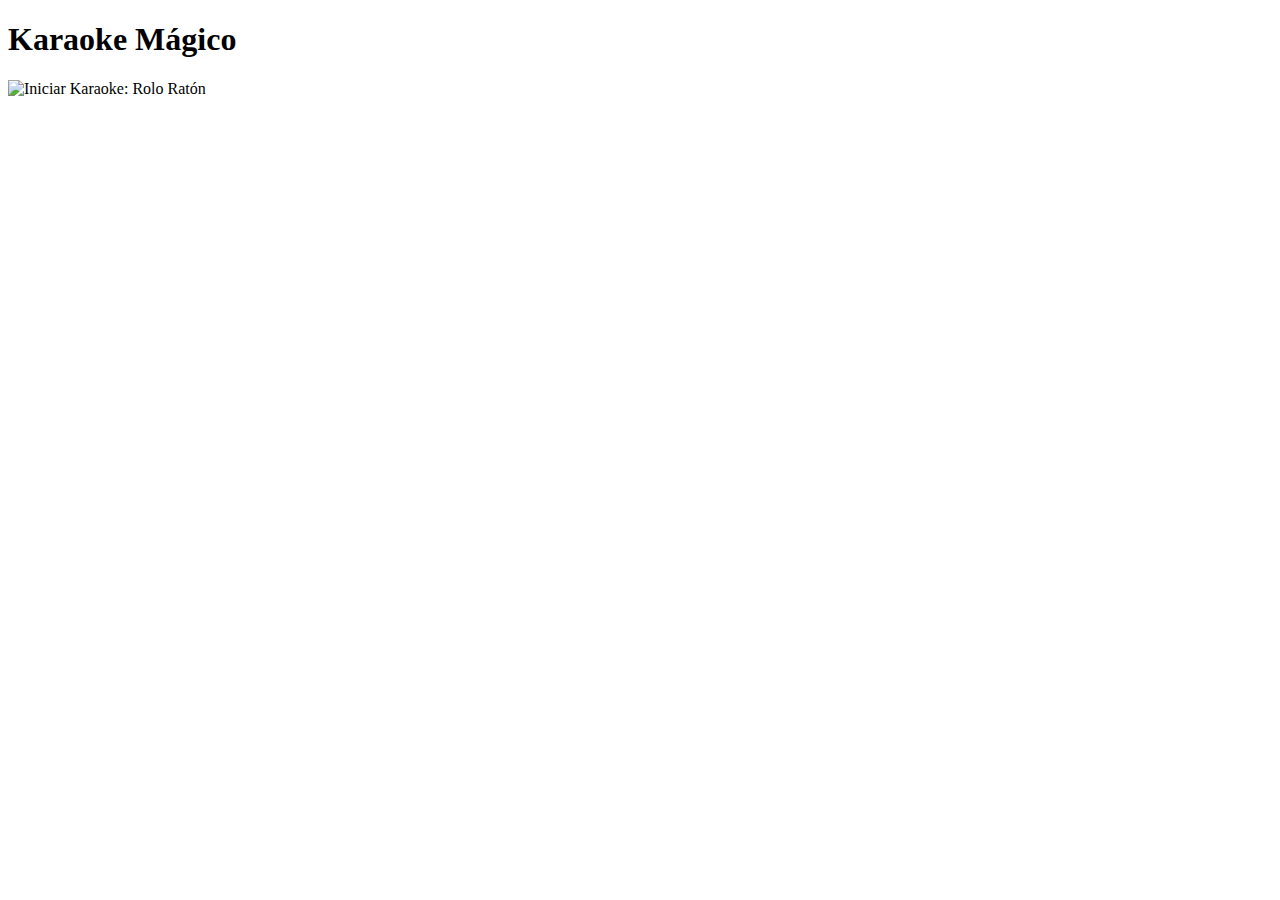
==== karaoke-magico.html @ 5e6be710 "Actualizando los archivos modificados" ====
<!DOCTYPE html>
<html lang="es">
<head>
    <meta charset="UTF-8">
    <meta name="viewport" content="width=device-width, initial-scale=1.0">
    <title>Karaoke Mágico</title>
    <link rel="stylesheet" href="css/styles.css">
    <link rel="icon" href="iconos/icono.ico" type="image/x-icon"> <!-- Ícono actualizado -->
</head>
<body>
    <main>
        <h1>Karaoke Mágico</h1>
        <div id="karaoke-container">
            <img id="start-karaoke" src="imagenes/raton.jpg" alt="Iniciar Karaoke: Rolo Ratón" class="story-image">
        </div>
        <video id="karaoke-video" style="width: 100%; max-height: 400px; display: none;" muted>
            <source src="video/Rolo Ratón.mp4" type="video/mp4">
            Tu navegador no soporta el elemento de video.
        </video>
        <div id="karaoke-content" style="text-align: center; margin-top: 1rem; display: none;">
            <div id="karaoke-phrase" style="margin-bottom: 1rem;"></div> <!-- Contenedor para las frases -->
            <p id="karaoke-feedback">Repite la frase para continuar.</p>
            <button id="retry-button" style="display: none;">Intentar de nuevo</button> <!-- Botón para reintentar -->
        </div>
    </main>
    <script src="js/karaoke-magico.js" type="module"></script> <!-- Cargar como módulo -->
</body>
</html>
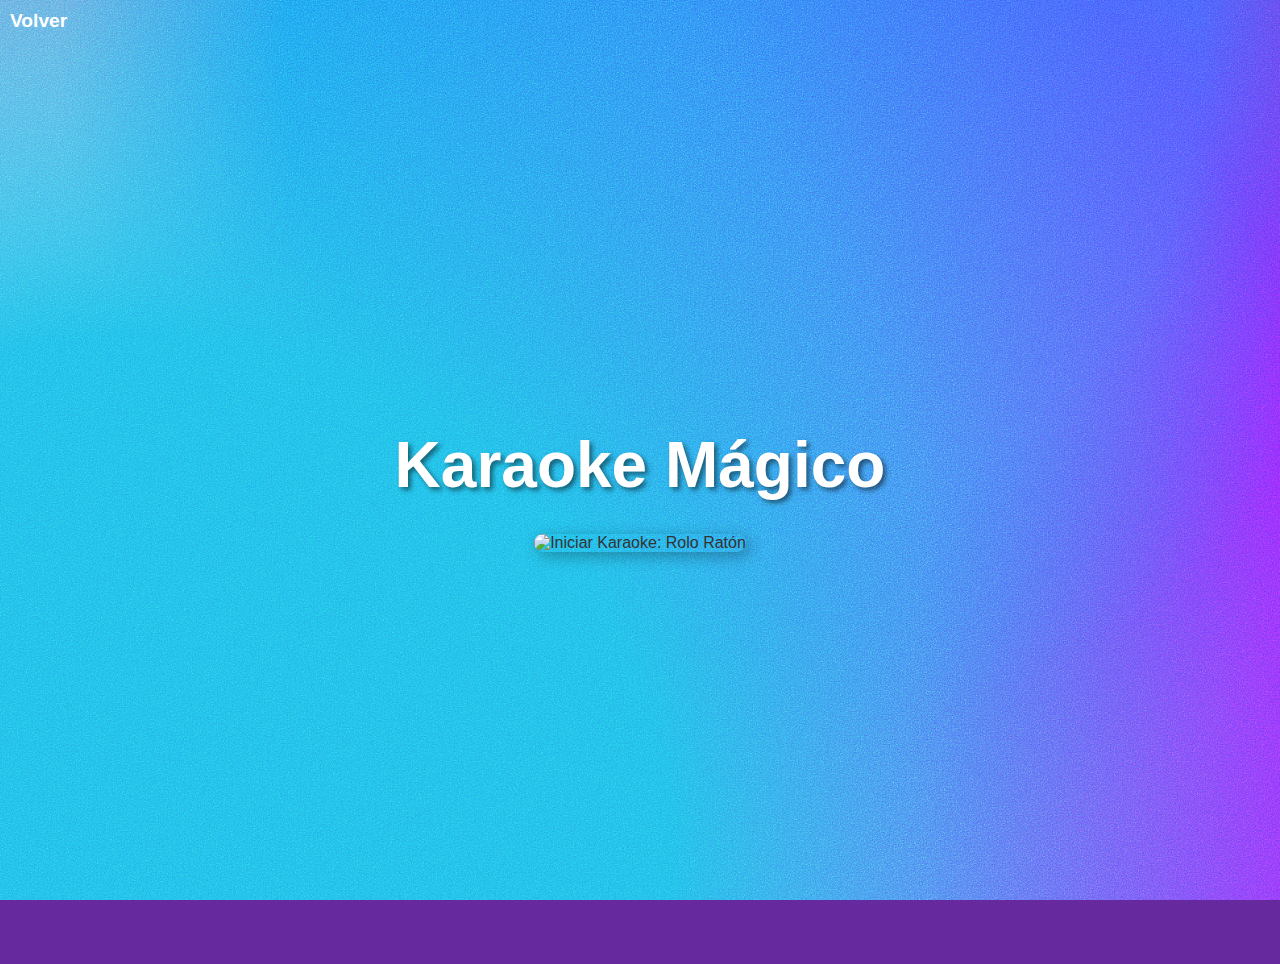
==== commit d2f9a9ff: "Haciendo una ultimas modificaciones" ====
--- a/karaoke-magico.html
+++ b/karaoke-magico.html
@@ -8,6 +8,7 @@
     <link rel="icon" href="iconos/icono.ico" type="image/x-icon"> <!-- Ícono actualizado -->
 </head>
 <body>
+    <a href="index.html" class="back-button">Volver</a> <!-- Botón "Volver" -->
     <main>
         <h1>Karaoke Mágico</h1>
         <div id="karaoke-container">
--- a/css/styles.css
+++ b/css/styles.css
@@ -0,0 +1,540 @@
+/* Estilo general */
+body {
+    font-family: 'Comic Sans MS', 'Arial', sans-serif; /* Fuente amigable para niños */
+    margin: 0;
+    padding: 0;
+    color: #333;
+}
+
+body, html {
+    height: 100%; /* Aseguramos que el fondo cubra toda la pantalla */
+    margin: 0;
+    padding: 0;
+    overflow-x: hidden; /* Evitamos el scroll horizontal */
+    --x-0: 11%;
+    --y-0: 96%;
+    --c-0: hsla(195, 79%, 51%, 1);
+    --x-1: 95%;
+    --c-1: hsla(272, 100%, 64%, 1);
+    --y-1: 92%;
+    --x-2: 58%;
+    --y-2: 7%;
+    --c-2: hsla(216, 95%, 54%, 1);
+    --x-3: 62%;
+    --c-3: hsla(239, 76%, 52%, 1);
+    --y-3: 35%;
+    --c-4: hsla(232, 81%, 92%, 1);
+    --x-4: 2%;
+    --y-4: 63%;
+    background-color: hsla(272, 59%, 39%, 1);
+    background-image: url("data:image/svg+xml,%3Csvg viewBox='0 0 1495 1495' xmlns='http://www.w3.org/2000/svg'%3E%3Cfilter id='noiseFilter'%3E%3CfeTurbulence type='fractalNoise' baseFrequency='0.65' numOctaves='3' stitchTiles='stitch'/%3E%3C/filter%3E%3Crect width='100%25' height='100%25' filter='url(%23noiseFilter)'/%3E%3C/svg%3E"), 
+                      radial-gradient(circle at var(--x-0) var(--y-0), var(--c-0) var(--s-start-0), transparent var(--s-end-0)), 
+                      radial-gradient(circle at var(--x-1) var(--y-1), var(--c-1) var(--s-start-1), transparent var(--s-end-1)), 
+                      radial-gradient(circle at var(--x-2) var(--y-2), var(--c-2) var(--s-start-2), transparent var(--s-end-2)), 
+                      radial-gradient(circle at var(--x-3) var(--y-3), var(--c-3) var(--s-start-3), transparent var(--s-end-3)), 
+                      radial-gradient(circle at var(--x-4) var(--y-4), var(--c-4) var(--s-start-4), transparent var(--s-end-4));
+    animation: hero-gradient-animation 10s linear infinite alternate;
+    background-blend-mode: overlay, normal, hard-light, normal, normal, normal;
+    background-attachment: fixed; /* Fija el fondo para evitar que se mueva al hacer scroll */
+    background-size: cover; /* Asegura que el fondo cubra toda la pantalla */
+    background-repeat: no-repeat; /* Evita que el fondo se repita */
+}
+
+/* Animación del fondo */
+@keyframes hero-gradient-animation {
+    0% {
+        --s-start-0: 37%;
+        --s-end-0: 90%;
+        --x-0: 11%;
+        --y-0: 96%;
+        --c-0: hsla(195, 79%, 51%, 1);
+        --s-start-1: 31%;
+        --s-end-1: 84%;
+        --x-1: 95%;
+        --c-1: hsla(272, 100%, 64%, 1);
+        --y-1: 92%;
+        --x-2: 58%;
+        --y-2: 7%;
+        --s-start-2: 41%;
+        --s-end-2: 61%;
+        --c-2: hsla(216, 95%, 54%, 1);
+        --x-3: 62%;
+        --c-3: hsla(239, 76%, 52%, 1);
+        --s-start-3: 22%;
+        --s-end-3: 59%;
+        --y-3: 35%;
+        --c-4: hsla(232, 81%, 92%, 1);
+        --x-4: 2%;
+        --y-4: 63%;
+        --s-start-4: 19%;
+        --s-end-4: 70%;
+    }
+
+    50% {
+        --s-start-0: 29%;
+        --s-end-0: 73%;
+        --x-0: 6%;
+        --y-0: 12%;
+        --c-0: hsla(313, 78%, 76%, 1);
+        --s-start-1: 8%;
+        --s-end-1: 52.61503700898072%;
+        --x-1: 77%;
+        --c-1: hsla(235, 87%, 56%, 1);
+        --y-1: 29%;
+        --x-2: 75%;
+        --y-2: 23%;
+        --s-start-2: 29%;
+        --s-end-2: 80%;
+        --c-2: hsla(220, 51%, 96%, 1);
+        --x-3: 76%;
+        --c-3: hsla(218, 76%, 75%, 1);
+        --s-start-3: 2%;
+        --s-end-3: 81%;
+        --y-3: 64%;
+        --c-4: hsla(315, 89%, 98%, 1);
+        --x-4: 41%;
+        --y-4: 86%;
+        --s-start-4: 24%;
+        --s-end-4: 81%;
+    }
+
+    100% {
+        --s-start-1: 8%;
+        --s-end-1: 21.71776697271709%;
+        --x-1: 36%;
+        --c-1: hsla(235, 87%, 56%, 1);
+        --y-1: 13%;
+    }
+}
+
+/* Propiedades personalizadas para la animación */
+@property --s-start-0 {
+    syntax: '<percentage>';
+    inherits: false;
+    initial-value: 37%
+}
+
+@property --s-end-0 {
+    syntax: '<percentage>';
+    inherits: false;
+    initial-value: 90%
+}
+
+@property --x-0 {
+    syntax: '<percentage>';
+    inherits: false;
+    initial-value: 11%
+}
+
+@property --y-0 {
+    syntax: '<percentage>';
+    inherits: false;
+    initial-value: 96%
+}
+
+@property --c-0 {
+    syntax: '<color>';
+    inherits: false;
+    initial-value: hsla(195, 79%, 51%, 1)
+}
+
+@property --s-start-1 {
+    syntax: '<percentage>';
+    inherits: false;
+    initial-value: 31%
+}
+
+@property --s-end-1 {
+    syntax: '<percentage>';
+    inherits: false;
+    initial-value: 84%
+}
+
+@property --x-1 {
+    syntax: '<percentage>';
+    inherits: false;
+    initial-value: 95%
+}
+
+@property --c-1 {
+    syntax: '<color>';
+    inherits: false;
+    initial-value: hsla(272, 100%, 64%, 1)
+}
+
+@property --y-1 {
+    syntax: '<percentage>';
+    inherits: false;
+    initial-value: 92%
+}
+
+@property --x-2 {
+    syntax: '<percentage>';
+    inherits: false;
+    initial-value: 58%
+}
+
+@property --y-2 {
+    syntax: '<percentage>';
+    inherits: false;
+    initial-value: 7%
+}
+
+@property --s-start-2 {
+    syntax: '<percentage>';
+    inherits: false;
+    initial-value: 41%
+}
+
+@property --s-end-2 {
+    syntax: '<percentage>';
+    inherits: false;
+    initial-value: 61%
+}
+
+@property --c-2 {
+    syntax: '<color>';
+    inherits: false;
+    initial-value: hsla(216, 95%, 54%, 1)
+}
+
+@property --x-3 {
+    syntax: '<percentage>';
+    inherits: false;
+    initial-value: 62%
+}
+
+@property --c-3 {
+    syntax: '<color>';
+    inherits: false;
+    initial-value: hsla(239, 76%, 52%, 1)
+}
+
+@property --s-start-3 {
+    syntax: '<percentage>';
+    inherits: false;
+    initial-value: 22%
+}
+
+@property --s-end-3 {
+    syntax: '<percentage>';
+    inherits: false;
+    initial-value: 59%
+}
+
+@property --y-3 {
+    syntax: '<percentage>';
+    inherits: false;
+    initial-value: 35%
+}
+
+@property --c-4 {
+    syntax: '<color>';
+    inherits: false;
+    initial-value: hsla(232, 81%, 92%, 1)
+}
+
+@property --x-4 {
+    syntax: '<percentage>';
+    inherits: false;
+    initial-value: 2%
+}
+
+@property --y-4 {
+    syntax: '<percentage>';
+    inherits: false;
+    initial-value: 63%
+}
+
+@property --s-start-4 {
+    syntax: '<percentage>';
+    inherits: false;
+    initial-value: 19%
+}
+
+@property --s-end-4 {
+    syntax: '<percentage>';
+    inherits: false;
+    initial-value: 70%
+}
+
+header {
+    background-color: #ffcc00; /* Color vibrante */
+    color: #333;
+    padding: 1rem;
+    text-align: center;
+    font-size: 2rem;
+    font-weight: bold;
+    text-shadow: 2px 2px #ffa500; /* Sombra para resaltar el texto */
+}
+
+main {
+    padding: 2rem;
+    min-height: 100vh; /* El contenido ocupa al menos toda la altura de la pantalla */
+    display: flex;
+    flex-direction: column;
+    align-items: center;
+    justify-content: center;
+    text-align: center;
+}
+
+section {
+    margin-bottom: 2rem;
+}
+
+/* Botones generales */
+button {
+    background-color: #ff6f61; /* Color vibrante */
+    color: white;
+    border: none;
+    padding: 0.8rem 1.5rem;
+    cursor: pointer;
+    border-radius: 10px;
+    font-size: 1.2rem;
+    font-weight: bold;
+    transition: background-color 0.3s ease, transform 0.2s ease;
+}
+
+button:hover {
+    background-color: #ff3b2f;
+    transform: scale(1.1); /* Efecto de agrandamiento */
+}
+
+/* Contenido de Eco Aventura */
+#eco-content {
+    text-align: center;
+    margin-top: 2rem;
+}
+
+/* Barra de progreso simplificada */
+#progress-container {
+    margin-top: 1rem;
+    text-align: center;
+    width: 100%;
+}
+
+#progress-bar {
+    width: 100%;
+    height: 20px;
+    background-color: #4caf50; /* Color verde para la barra */
+    color: white;
+    text-align: center;
+    line-height: 20px;
+    font-size: 0.9rem;
+    transition: width 0.3s ease-in-out;
+    border: none; /* Sin bordes */
+    border-radius: 0; /* Sin bordes redondeados */
+    box-shadow: none; /* Sin sombra */
+}
+
+/* Botones de nivel */
+#level-buttons {
+    display: flex;
+    flex-wrap: wrap; /* Ajustar imágenes en pantallas pequeñas */
+    justify-content: center;
+    gap: 2.5rem; /* Espacio entre las imágenes */
+    margin-top: 2rem;
+}
+
+.level-button {
+    background-color: #03a9f4;
+    color: white;
+    border: none;
+    padding: 1rem 2rem;
+    cursor: pointer;
+    border-radius: 15px;
+    font-size: 1.5rem;
+    font-weight: bold;
+    transition: background-color 0.3s ease, transform 0.2s ease;
+    box-shadow: 2px 2px 5px rgba(0, 0, 0, 0.2); /* Sombra para resaltar */
+}
+
+.level-button:hover {
+    background-color: #0288d1;
+    transform: scale(1.1);
+}
+
+/* Estilos para las imágenes de los niveles */
+.level-image {
+    width: 300px; /* Aumentamos el tamaño de las imágenes */
+    height: auto;
+    border-radius: 20px; /* Bordes redondeados */
+    box-shadow: 4px 4px 15px rgba(0, 0, 0, 0.3); /* Sombra para resaltar */
+    transition: transform 0.3s ease, box-shadow 0.3s ease;
+    cursor: pointer;
+}
+
+.level-image:hover {
+    transform: scale(1.2); /* Efecto de agrandamiento más pronunciado */
+    box-shadow: 6px 6px 20px rgba(0, 0, 0, 0.4); /* Sombra más intensa */
+}
+
+/* Estilos para las imágenes de los cuentos */
+.story-image {
+    width: 300px; /* Tamaño de la imagen */
+    height: auto;
+    border-radius: 15px; /* Bordes redondeados */
+    box-shadow: 4px 4px 15px rgba(0, 0, 0, 0.3); /* Sombra para resaltar */
+    cursor: pointer;
+    transition: transform 0.3s ease, box-shadow 0.3s ease;
+}
+
+.story-image:hover {
+    transform: scale(1.1); /* Efecto de agrandamiento */
+    box-shadow: 6px 6px 20px rgba(0, 0, 0, 0.4); /* Sombra más intensa */
+}
+
+/* Estilos para la imagen del karaoke */
+.story-image {
+    width: 300px; /* Tamaño de la imagen */
+    height: auto;
+    border-radius: 15px; /* Bordes redondeados */
+    box-shadow: 4px 4px 15px rgba(0, 0, 0, 0.3); /* Sombra para resaltar */
+    cursor: pointer;
+    transition: transform 0.3s ease, box-shadow 0.3s ease;
+}
+
+.story-image:hover {
+    transform: scale(1.1); /* Efecto de agrandamiento */
+    box-shadow: 6px 6px 20px rgba(0, 0, 0, 0.4); /* Sombra más intensa */
+}
+
+/* Botón de regreso */
+#back-to-menu {
+    position: absolute;
+    top: 10px;
+    left: 10px;
+    font-size: 1.2rem;
+    color: #ffffff;
+    text-decoration: none;
+    background-color: #ff6f61;
+    padding: 0.8rem 1.2rem;
+    border-radius: 10px;
+    font-weight: bold;
+    transition: background-color 0.3s ease, transform 0.2s ease;
+}
+
+#back-to-menu:hover {
+    background-color: #ff3b2f;
+    transform: scale(1.1);
+}
+
+/* Botón "Volver" */
+.back-button {
+    position: absolute;
+    top: 10px;
+    left: 10px;
+    font-size: 1.2rem;
+    color: #ffffff;
+    text-decoration: none;
+    font-weight: bold;
+    transition: color 0.3s ease, transform 0.2s ease;
+}
+
+.back-button:hover {
+    color: #ffcc00; /* Cambia el color al pasar el mouse */
+    transform: scale(1.1); /* Efecto de agrandamiento */
+}
+
+/* Opciones interactivas */
+#options-container {
+    display: flex;
+    flex-wrap: wrap; /* Ajustar botones en pantallas pequeñas */
+    justify-content: center;
+    gap: 1.5rem; /* Aumentamos el espacio entre los botones */
+}
+
+.option-button {
+    background-color: #4caf50;
+    color: white;
+    border: none;
+    padding: 0.8rem 1.5rem;
+    cursor: pointer;
+    border-radius: 10px;
+    font-size: 1.2rem;
+    font-weight: bold;
+    transition: background-color 0.3s ease, transform 0.2s ease;
+}
+
+.option-button:hover {
+    background-color: #388e3c;
+    transform: scale(1.1);
+}
+
+/* Karaoke */
+#karaoke-content {
+    text-align: center;
+    margin-top: 2rem;
+}
+
+.karaoke-word {
+    font-size: 1.5rem;
+    margin: 0 0.3rem;
+    color: #333;
+}
+
+.correct-word {
+    color: #4caf50;
+    font-weight: bold;
+    text-decoration: underline;
+}
+
+/* Estilo para las palabras del karaoke */
+.karaoke-word {
+    font-size: 1.5rem;
+    margin: 0 0.3rem;
+    color: #333; /* Color inicial */
+    transition: color 0.3s ease;
+}
+
+.correct-word {
+    color: #4caf50; /* Cambia a verde cuando se pronuncia correctamente */
+    font-weight: bold;
+    text-decoration: underline;
+}
+
+/* Estilo para las frases correctas en el karaoke */
+.karaoke-phrase {
+    font-size: 1.5rem;
+    margin: 0 0.5rem;
+    color: #333; /* Color inicial */
+    transition: color 0.3s ease, transform 0.3s ease;
+}
+
+.correct-phrase {
+    color: #4caf50; /* Cambia a verde cuando se pronuncia correctamente */
+    font-weight: bold;
+    text-decoration: underline;
+    transform: scale(1.1); /* Efecto de agrandamiento */
+}
+
+/* Estilo para el título principal */
+h1 {
+    font-size: 4rem; /* Aumentamos el tamaño del título */
+    text-align: center; /* Centramos el texto */
+    margin-top: 1rem; /* Espaciado superior */
+    margin-bottom: 2rem; /* Espaciado inferior */
+    color: #fff; /* Color blanco para destacar sobre el fondo */
+    text-shadow: 3px 3px 5px rgba(0, 0, 0, 0.5); /* Sombra para resaltar */
+}
+
+/* Responsividad */
+@media (max-width: 768px) {
+    header {
+        font-size: 1.5rem;
+    }
+
+    button {
+        font-size: 1rem;
+        padding: 0.6rem 1rem;
+    }
+
+    .level-button {
+        font-size: 1.2rem;
+        padding: 0.8rem 1.5rem;
+    }
+
+    #karaoke-content {
+        font-size: 1rem;
+    }
+}
